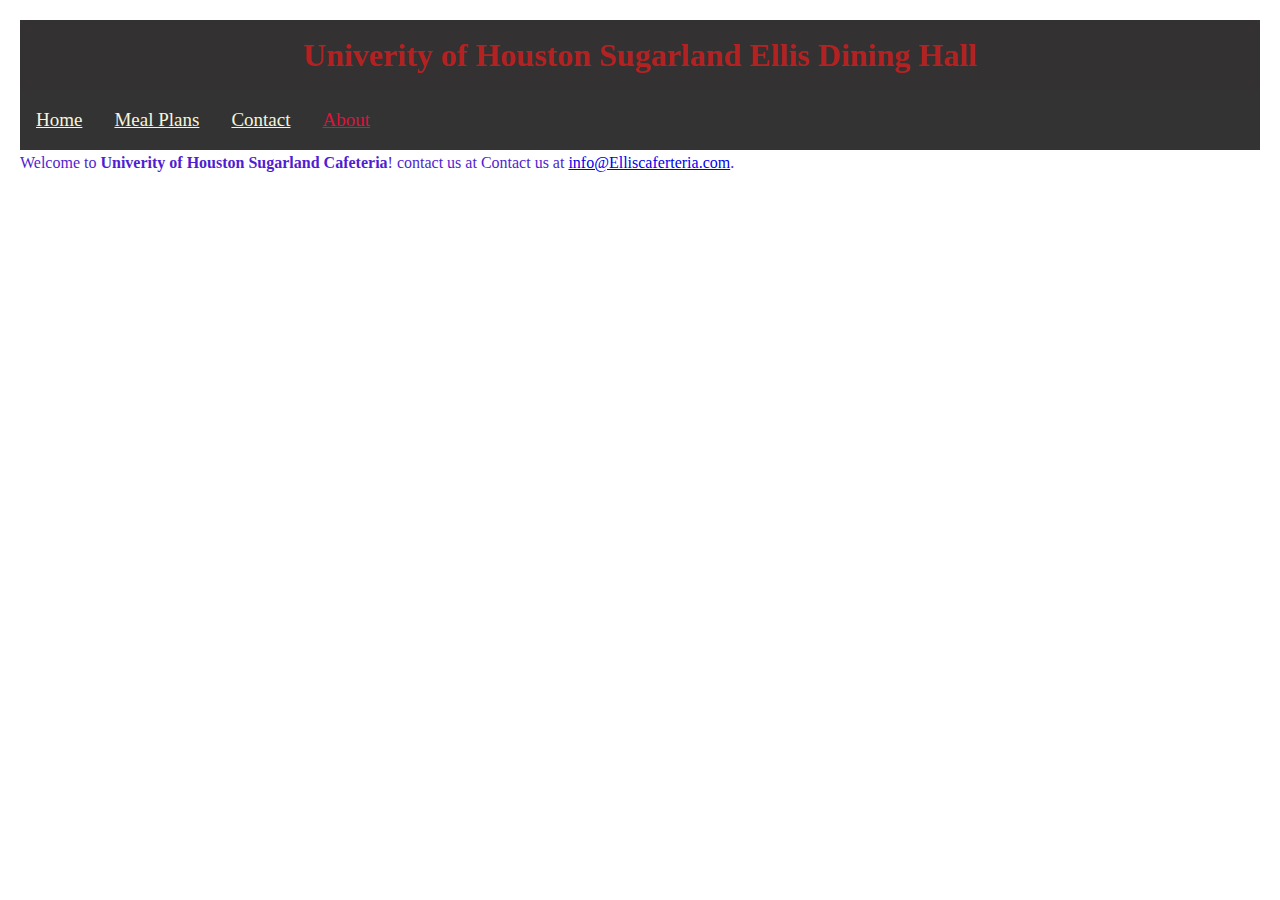
==== Meal Plans.html @ 3c57eda0 "Add files via upload" ====
<!DOCTYPE html>
<html>
<head>
    <title>About - Univerity of Houston Sugarland Cafeteria</title>
    <link rel="stylesheet" href="style.css" />
</head>
<body>
    <header>
        <h1>Univerity of Houston Sugarland Ellis Dining Hall</h1>


    </header>


    <div class="topnav">
        <a  href="index.html">Home</a>
        <a href="Meal Plans.html">Meal Plans</a>
        <a href="contact.html">Contact</a>
        <a class="active" href="about.html">About</a>
      </div>
      <div class="container">
        <h2Learn More About Our Owner</h2>
        <p>Welcome to <strong>Univerity of Houston Sugarland Cafeteria</strong>!
            contact us at Contact us at <a href="mailto:info@Elliscaferteria.com">info@Elliscaferteria.com</a>.
            </body> </p>        
</body>
</html>
---- style.css ----
* {
    margin: 0;
    padding: 0;
    box-sizing: border-box;
}


body {
    font-family: 'Times New Roman', Times, serif, sans-serif;
    line-height: 1.6;
    color: #501ed1;
    background-color:#fff;
    padding: 20px;
}


header {
    background:#333131;
    color:firebrick;
    padding: 10px 0;
    text-align: center;
}


header h1 {
    margin: 0;
}


nav ul li {
    display: inline;
    margin-right: 20px;
}


nav a {
    color:#fff;
    text-decoration: none;
}


section {
    margin: 20px 0;
}


h2 {
    color:rgb(23, 23, 22);
}


img {
    max-width: 200%;
    height:fit-content
    width: 300px;
   
}


figure {
    margin: 10px 0;
}


figcaption {
    font-style:oblique;
    text-align: left;
}


details {
    background-color:darkseagreen;
    padding: 10px;
    margin-top: 15px;
}


footer {
    text-align: center;
    padding: 20px 0;
    background:rgb(0, 0, 34);
    color: #fff;
}


hr {
    margin-top: 30px;
}




/* Link Styles */
a:hover {
    color: #ed0c0c;
}


.topnav{
    background-color: #333;
    overflow: hidden;
}
.topnav a{
    float:left;
    color:beige;
    text-align:center;
    padding:14px 16px;
    font-size:19px;
}
.topnav a:hover{
    background-color: rgb(119, 119, 111);
    color:black;
}
.topnav a.active{
    background-color:#333;
    color:crimson;
}
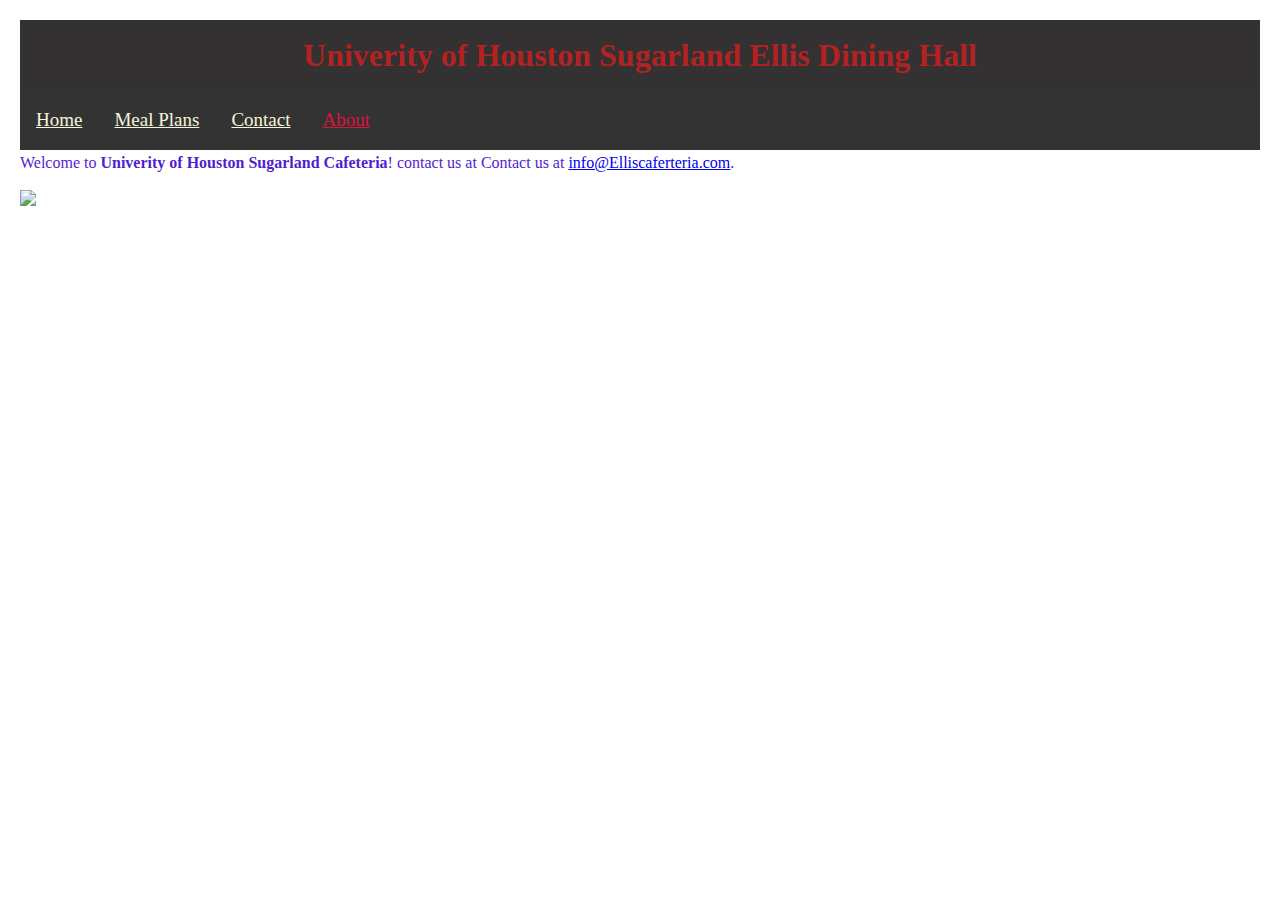
==== commit 548e6719: "Add files via upload" ====
--- a/Meal Plans.html
+++ b/Meal Plans.html
@@ -1,7 +1,7 @@
 <!DOCTYPE html>
 <html>
 <head>
-    <title>About - Univerity of Houston Sugarland Cafeteria</title>
+    <title> Meal Plan - Univerity of Houston Sugarland Cafeteria</title>
     <link rel="stylesheet" href="style.css" />
 </head>
 <body>
@@ -22,7 +22,14 @@
         <h2Learn More About Our Owner</h2>
         <p>Welcome to <strong>Univerity of Houston Sugarland Cafeteria</strong>!
             contact us at Contact us at <a href="mailto:info@Elliscaferteria.com">info@Elliscaferteria.com</a>.
-            </body> </p>        
+            </body> </p>     
+        <h3>
+            <figure>
+                <img src="https://t3.ftcdn.net/jpg/03/44/17/18/360_F_344171869_h3nxznW93zBoOLuMeIJ3Q3xzanFSN8vu.jpg"> <!-- image through source URL -->
+            </figure>
+
+
+        </h3>   
 </body>
 </html>
 
--- a/style.css
+++ b/style.css
@@ -92,7 +92,6 @@
 
 
 
-/* Link Styles */
 a:hover {
     color: #ed0c0c;
 }
